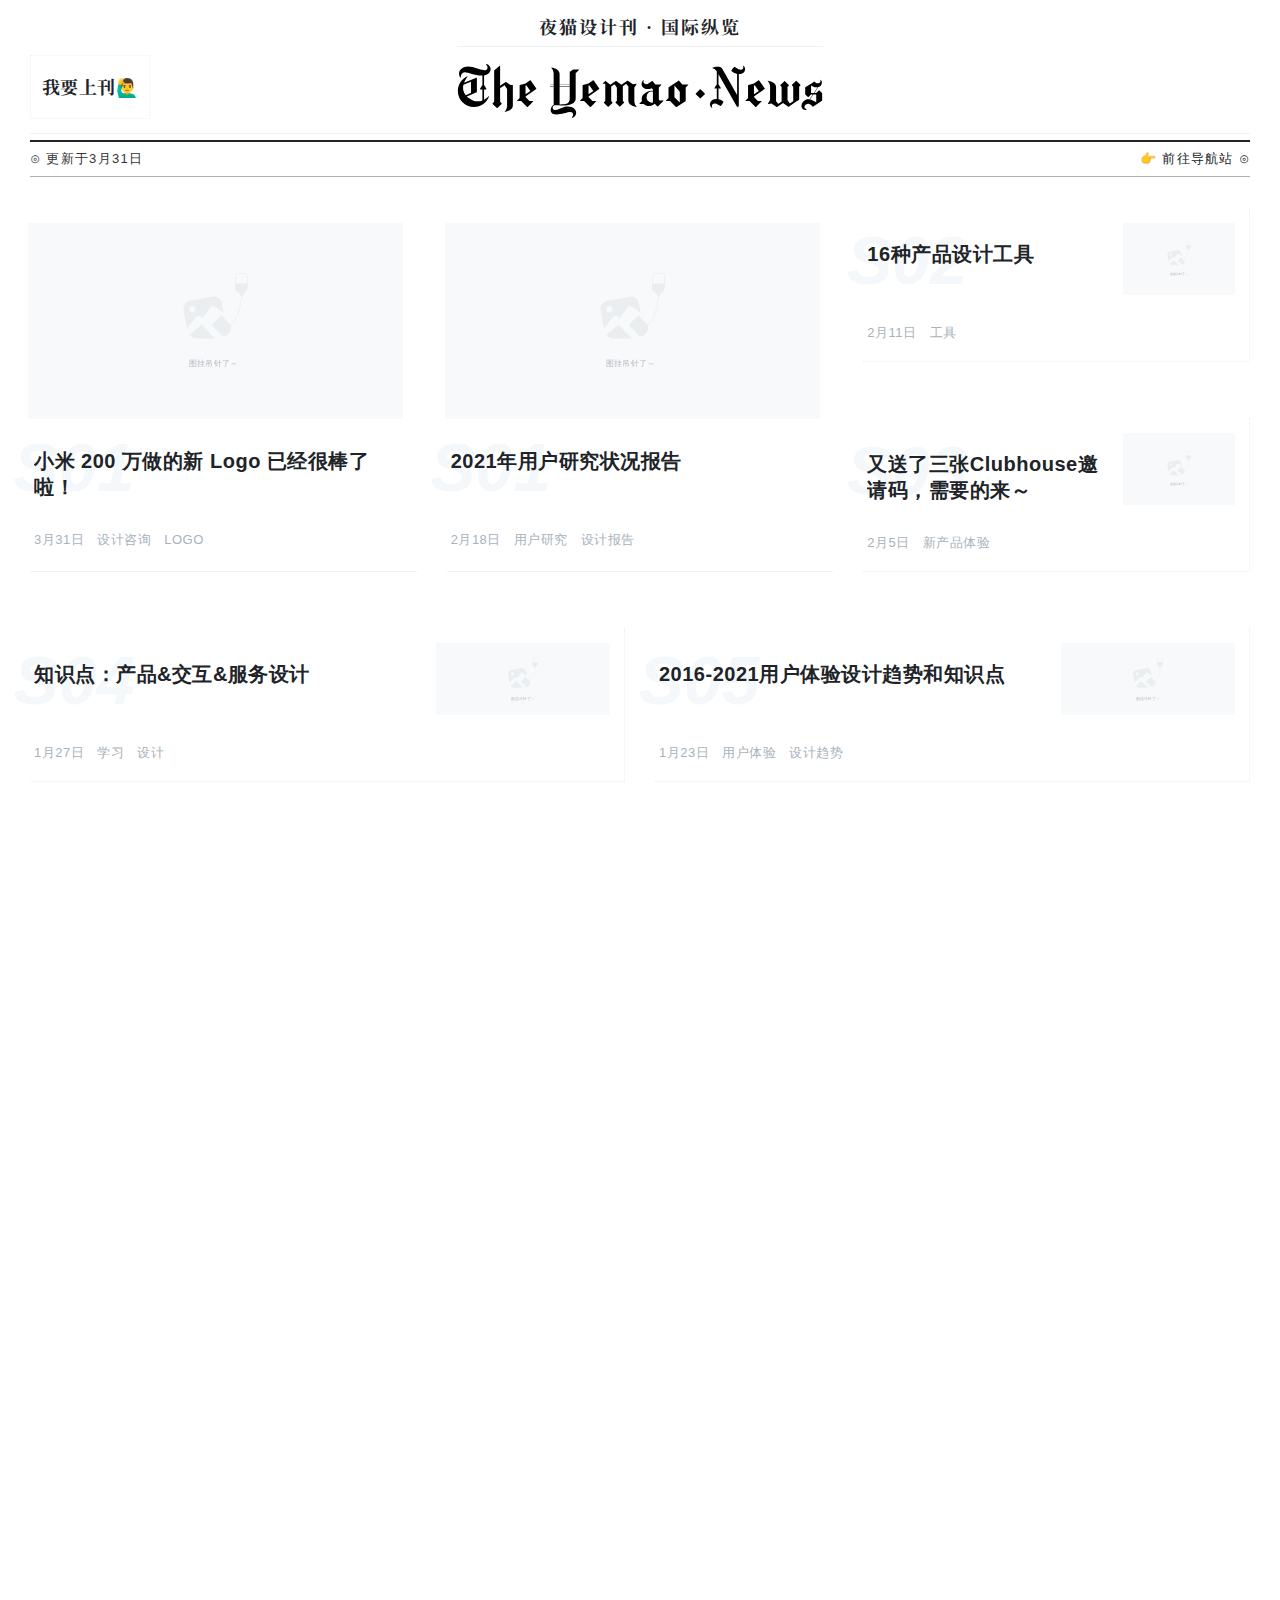
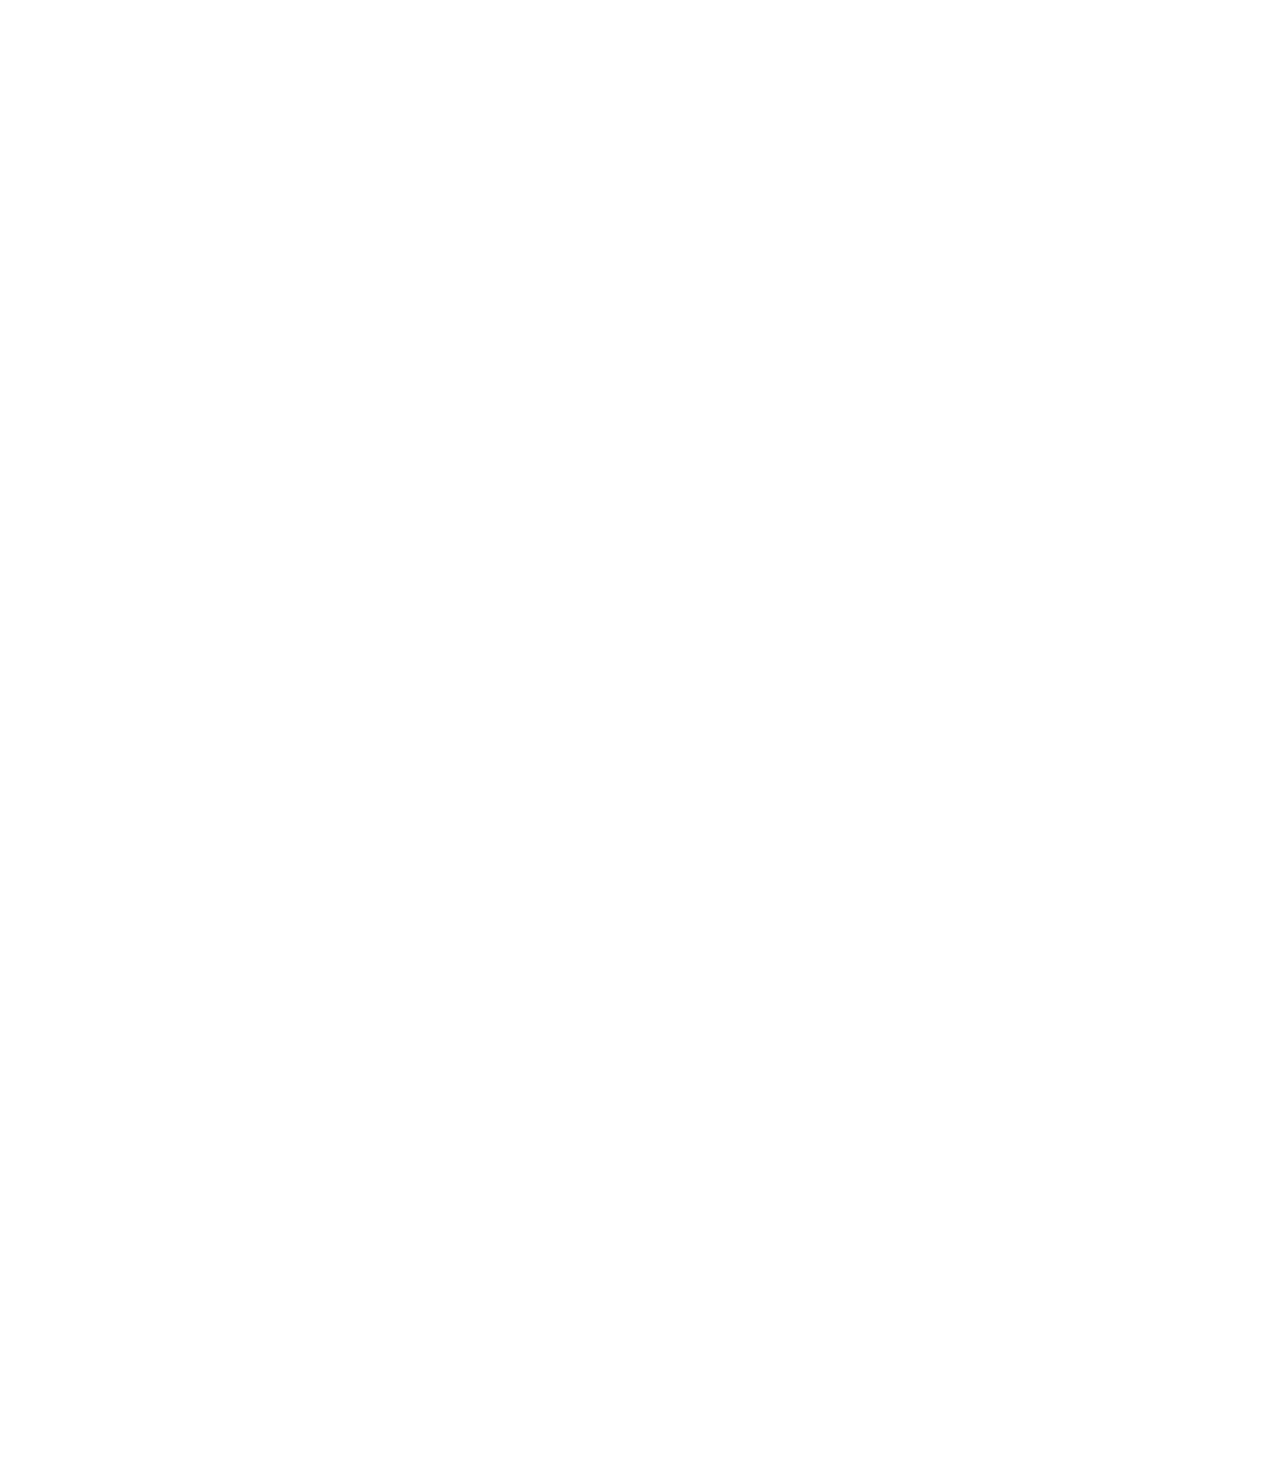
==== index.html @ ad090e3b "f" ====
<!DOCTYPE html>
<html lang="zh">

<head>

    <meta charset="UTF-8">
    <meta http-equiv="X-UA-Compatible" content="IE=Edge">
    <meta name="description" content="owlling's personal website">
    <meta name="keywords" content="owlling">
    <meta name="author" content="owlling">
    <meta name="viewport" content="width=device-width, initial-scale=1, maximum-scale=1">

    <title>The Yemao.News</title>
    <link rel="shortcut icon" href="images/favicon.ico">
    <link rel="apple-touch-icon" href="images/favicon.ico">
    <link rel="ico" href="images/favicon.ico">

    <!-- Main css -->
    <link rel="stylesheet" href="css/bootstrap.min.css">
    <link rel="stylesheet" href="css/style.css">
    <link rel="stylesheet" href="https://fonts.googleapis.com/css?family=Noto Serif SC">
    <link href="https://fonts.googleapis.com/css?family=Noto Serif SC:700&display=swap" rel="stylesheet">

</head>

<body onload="s()">

    <!-- Navigation section  -->
    <header class="container">
    <div  class="nlines">
        <a href="#"><h5 class="serif_rd">夜猫设计刊 · 国际纵览</h5></a>
    </div>
    <div  class="hlines">
        <a href="https://www.owlling.com/befriend" target="black"><div class="wysk"><h5 class="serif_rd">我要上刊🙋‍♂️</h5>
        </div></a>
        <a href="#"><img class="logo" oncontextmenu="return false" ondragstart="return false" ondragstart="return false"   src="images/news-logo.svg"></a>
        <div class="weather">
        <iframe width="120" scrolling="no" height="64" frameborder="0" allowtransparency="true" src="https://i.tianqi.com?c=code&id=6&icon=1&site=12"></iframe>
        </div>
    </div>
    <nav class="tlines">
        <span class="nav-left" id="updatetime">...</span>
        <span class="nav-right"><a href="https://www.yemaosheji.com" target="black">👉 前往导航站 ⊙</a></span>
    </nav>
    </header>    
    
    <!-- Blog Section -->

    <section id="blog">

        <div class="container">
            <div class="row"> 

                <div class="col-md-4 col-sm-6">
                    <div class="blog-post-thumbshone enbot">
                        <a href="https://www.ifanr.com/1408808" target="black">
                            <img src="https://s3.ifanr.com/wp-content/uploads/2021/03/2-13.png!720" class="newsimg" onerror="this.src='images/default/newsimgload.svg';this.onerror='null'">
                        </a>
                        <div class="blog-one-formatt">
                        <span>S01</span>
                        </div>
                        <div class="news-one-title">
                            <h5 class="book_serif"><a href="https://www.ifanr.com/1408808" target="black">小米 200 万做的新 Logo 已经很棒了啦！</a></h5>
                        </div>
                        <div class="topshlabel">
                        <p class="p_left">3月31日</p>
                        <p class="p_left">设计咨询</p>
                        <p class="p_left">LOGO</p>
                        </div>
                    </div>
                </div>

                <div class="col-md-4 col-sm-6">
                    <div class="blog-post-thumbshone enbot">
                        <a href="https://www.userinterviews.com/blog/state-of-user-research-2021-report" target="black">
                            <img src="https://assets-global.website-files.com/59b1667dd2e65000019d07be/602434b0454b3318e0802d34_HeroSOUR21.png" class="newsimg" onerror="this.src='images/default/newsimgload.svg';this.onerror='null'">
                        </a>
                        <div class="blog-one-formatt">
                        <span>S01</span>
                        </div>
                        <div class="news-one-title">
                            <h5 class="book_serif"><a href="https://www.userinterviews.com/blog/state-of-user-research-2021-report" target="black">2021年用户研究状况报告</a></h5>
                        </div>
                        <div class="topshlabel">
                        <p class="p_left">2月18日</p>
                        <p class="p_left">用户研究</p>
                        <p class="p_left">设计报告</p>
                        </div>
                    </div>
                </div>

                <div class="col-md-4 col-sm-6">
                    <div class="blog-post-thumbsh enbot">
                        <a href="https://userguiding.com/blog/product-design-tools/" target="black">
                            <img src="https://userguiding.com/wp-content/uploads/2021/02/product-design-tools.jpg" class="newsimg" onerror="this.src='images/default/newsimgload.svg';this.onerror='null'">
                        </a>
                        <div class="blog-one-formatt">
                        <span>S02</span>
                        </div>
                        <div class="news-one-title">
                            <h5 class="book_serif"><a href="https://userguiding.com/blog/product-design-tools/" target="black">16种产品设计工具</a></h5>
                        </div>
                        <div class="topshlabel">
                        <p class="p_left">2月11日</p>
                        <p class="p_left">工具</p>
                        </div>
                    </div>
                </div>

                <div class="col-md-4 col-sm-6">
                    <div class="blog-post-thumbsh enbot">
                        <a href="https://www.owlling.com/befriend" target="black">
                            <img src="https://gimg2.baidu.com/image_search/src=http%3A%2F%2Fx0.ifengimg.com%2Fres%2F2021%2FEDDFD4D2AF6269ED67C5CEB16BB23B5EA89006CC_size55_w1200_h675.jpeg&refer=http%3A%2F%2Fx0.ifengimg.com&app=2002&size=f9999,10000&q=a80&n=0&g=0n&fmt=jpeg?sec=1615113619&t=78bc9aa4c522615f14c5f53a34837716" class="newsimg" onerror="this.src='images/default/newsimgload.svg';this.onerror='null'">
                        </a>
                        <div class="blog-one-formatt">
                        <span>S03</span>
                        </div>
                        <div class="news-one-title">
                            <h5 class="book_serif"><a href="https://www.owlling.com/befriend" target="black">又送了三张Clubhouse邀请码，需要的来～</a></h5>
                        </div>
                        <div class="topshlabel">
                        <p class="p_left">2月5日</p>
                        <p class="p_left">新产品体验</p>
                        </div>
                    </div>
                </div>

                <div class="col-md-6 col-sm-6">
                    <div class="blog-post-thumbsh enbot">
                        <a href="https://www.yuque.com/frost/ux" target="black">
                            <img src="http://pic.cnwebe.com/wp-content/uploads/2020/11/20201128DrN1QE.jpg" class="newsimg" onerror="this.src='images/default/newsimgload.svg';this.onerror='null'">
                        </a>
                        <div class="blog-one-formatt">
                        <span>S04</span>
                        </div>
                        <div class="news-one-title">
                            <h5 class="book_serif"><a href="https://www.yuque.com/frost/ux" target="black">知识点：产品&交互&服务设计</a></h5>
                        </div>
                        <div class="topshlabel">
                        <p class="p_left">1月27日</p>
                        <p class="p_left">学习</p>
                        <p class="p_left">设计</p>
                        </div>
                    </div>
                </div>

                <div class="col-md-6 col-sm-6">
                    <div class="blog-post-thumbsh enbot">
                        <a href="https://trends.uxdesign.cc/" target="black">
                            <img src="https://images.squarespace-cdn.com/content/v1/59ebb4b3cd39c3e3ae4822d5/1572103977359-2UTLUBOAGNXLZD2WMR8B/[base64]/Snapshot+of+AIGA%27s+design+census+showing+a+wide+range+of+skills+within+design.png?format=1500w" class="newsimg" onerror="this.src='images/default/newsimgload.svg';this.onerror='null'">
                        </a>
                        <div class="blog-one-formatt">
                        <span>S05</span>
                        </div>
                        <div class="news-one-title">
                            <h5 class="book_serif"><a href="https://trends.uxdesign.cc" target="black">2016-2021用户体验设计趋势和知识点</a></h5>
                        </div>
                        <div class="topshlabel">
                        <p class="p_left">1月23日</p>
                        <p class="p_left">用户体验</p>
                        <p class="p_left">设计趋势</p>
                        </div>
                    </div>
                </div>

                <div class="col-md-6 col-sm-6">
                    <div class="blog-post-thumbsh enbot">
                        <a href="https://atozofai.withgoogle.com/" target="black">
                            <img src="https://lh3.googleusercontent.com/ak2PJwutWxrvG5kAwGYfGy83hr4BEQ1dtg6sXBye-cTlsMaSAZdm0AqgVONeIY7ikouzbBKOA0KRwoQXYaZxkRY0I8uiCrDc9i8W=w1260-e365-rw-lo-l100" class="newsimg" onerror="this.src='images/default/newsimgload.svg';this.onerror='null'">
                        </a>
                        <div class="blog-one-formatt">
                        <span>S06</span>
                        </div>
                        <div class="news-one-title">
                            <h5 class="book_serif"><a href="https://atozofai.withgoogle.com/" target="black">酷站分享：用动态插画的形式理解人工智能</a></h5>
                        </div>
                        <div class="topshlabel">
                        <p class="p_left">1月18日</p>
                        <p class="p_left">酷站分享</p>
                        <p class="p_left">AI</p>
                        <p class="p_left">插画</p>
                        </div>
                    </div>
                </div>

                <div class="col-md-6 col-sm-6">
                    <div class="blog-post-thumbsh enbot">
                        <a href="http://because-recollection.com/" target="black">
                            <img src="images/news/because.jpg" class="newsimg" onerror="this.src='images/default/newsimgload.svg';this.onerror='null'">
                        </a>
                        <div class="blog-one-formatt">
                        <span>S07</span>
                        </div>
                        <div class="news-one-title">
                            <h5 class="book_serif"><a href="http://because-recollection.com/" target="black">“音乐回忆” 互动体验酷站分享～</a></h5>
                        </div>
                        <div class="topshlabel">
                        <p class="p_left">1月12日</p>
                        <p class="p_left">酷站分享</p>
                        </div>
                    </div>
                </div>

                <div class="col-md-6 col-sm-6">
                    <div class="blog-post-thumbsh enbot">
                        <a href="https://mastergo.com/" target="black">
                            <img src="images/news/mastergo.jpg" class="newsimg" onerror="this.src='images/default/newsimgload.svg';this.onerror='null'">
                        </a>
                        <div class="blog-one-formatt">
                        <span>S08</span>
                        </div>
                        <div class="news-one-title">
                            <h5 class="book_serif"><a href="https://mastergo.com/" target="black">蓝湖出品Master（国产Figma）发布了，正在小范围内测中...</a></h5>
                        </div>
                        <div class="topshlabel">
                        <p class="p_left">1月7日</p>
                        <p class="p_left">设计工具</p>
                        </div>
                    </div>
                </div>

                <div class="col-md-6 col-sm-6">
                    <div class="blog-post-thumbsh enbot">
                        <a href="http://zoomquilt2.com/" target="black">
                            <img src="images/news/zoomquilt2.jpg" class="newsimg" onerror="this.src='images/default/newsimgload.svg';this.onerror='null'">
                        </a>
                        <div class="blog-one-formatt">
                        <span>S09</span>
                        </div>
                        <div class="news-one-title">
                            <h5 class="book_serif"><a href="http://zoomquilt2.com/" target="black">ZOOMQUILT 2 一幅无限放大的画</a></h5>
                        </div>
                        <div class="topshlabel">
                        <p class="p_left">12月31日</p>
                        <p class="p_left">酷站分享</p>
                        </div>
                    </div>
                </div>

                <div class="col-md-12 col-sm-12">
                    <div class="blog-post-thumbshtt enbot">
                        <h1>更多往期内容</h1>
                    </div>
                </div>

                <div class="col-md-4 col-sm-6">
                    <div class="blog-post-thumbsh enbot">
                        <a href="https://10ideesrecuesenuxdesign.castoretpollux.com/en/" target="black">
                            <img src="images/news/ux10misunderstanding.jpg" class="newsimg" onerror="this.src='images/default/newsimgload.svg';this.onerror='null'">
                        </a>
                        <div class="blog-one-formatt">
                        <span>Ns</span>
                        </div>
                        <div class="news-one-title">
                            <h5 class="book_serif"><a href="https://10ideesrecuesenuxdesign.castoretpollux.com/en/" target="black">关于UX设计的十个误解</a></h5>
                        </div>
                        <div class="topshlabel">
                        <p class="p_left">12月21日</p>
                        <p class="p_left">设计</p>
                        <p class="p_left">理论</p>
                        </div>
                    </div>
                </div>

                <div class="col-md-4 col-sm-6">
                    <div class="blog-post-thumbsh enbot">
                        <a href="https://uxtools.co/survey-2020/#versioning" target="black">
                            <img src="https://uxtools.co/survey-assets/survey-2020/2020-hero.svg" class="newsimg" onerror="this.src='images/default/newsimgload.svg';this.onerror='null'">
                        </a>
                        <div class="blog-post-formatt">
                        <span>Ns</span>
                        </div>
                        <div class="news-post-title">
                            <h5 class="book_serif"><a href="https://uxtools.co/survey-2020/#versioning" target="black">2020年设计工具调查报告</a></h5>
                        </div>
                        <div class="topshlabel">
                        <p class="p_left">12月18日</p>
                        <p class="p_left">设计</p>
                        <p class="p_left">工具</p>
                        </div>
                    </div>
                </div>

                <div class="col-md-4 col-sm-6">
                    <div class="blog-post-thumbsh enbot">
                        <a href="https://github.com" target="black">
                            <img src="images/news/github.png" class="newsimg" onerror="this.src='images/default/newsimgload.svg';this.onerror='null'">
                        </a>
                        <div class="blog-post-formatt">
                        <span>Ns</span>
                        </div>
                        <div class="news-post-title">
                            <h5 class="book_serif"><a href="https://github.com" target="black">今天来到GitHub，竟然可以换肤啦，暗黑模式更像编辑器～</a></h5>
                        </div>
                        <div class="topshlabel">
                        <p class="p_left">12月17日</p>
                        <p class="p_left">GitHub</p>
                        <p class="p_left">工具</p>
                        </div>
                    </div>
                </div>

                <div class="col-md-4 col-sm-6">
                    <div class="blog-post-thumbsh enbot">
                        <a href="https://atdesign.com/" target="black">
                            <img src="https://atdesign.com/wp-content/uploads/default/niva-niva_2-small.jpg" class="newsimg" onerror="this.src='images/default/newsimgload.svg';this.onerror='null'">
                        </a>
                        <div class="blog-post-formatt">
                        <span>Ns</span>
                        </div>
                        <div class="news-post-title">
                            <h5 class="book_serif"><a href="https://atdesign.com/" target="black">ANDREY TKACHENKO ‘s 车系列</a></h5>
                        </div>
                        <div class="topshlabel">
                        <p class="p_left">12月9日</p>
                        <p class="p_left">设计</p>
                        <p class="p_left">插画</p>
                        </div>
                    </div>
                </div>

                <div class="col-md-4 col-sm-6">
                    <div class="blog-post-thumbsh enbot">
                        <a href="https://spline.design/" target="black">
                            <img src="https://d33wubrfki0l68.cloudfront.net/d1e95826da65f8f8ad2184af7ab9ff3d7a2610cd/24f6e/_assets/_images/spline_app_ui_03.png" class="newsimg" onerror="this.src='images/default/newsimgload.svg';this.onerror='null'">
                        </a>
                        <div class="blog-post-formatt">
                        <span>Ns</span>
                        </div>
                        <div class="news-post-title">
                            <h5 class="book_serif"><a href="https://spline.design/" target="black">轻松创建3D元素工具，还在测试中</a></h5>
                        </div>
                        <div class="topshlabel">
                        <p class="p_left">12月5日</p>
                        <p class="p_left">设计</p>
                        <p class="p_left">工具</p>
                        </div>
                    </div>
                </div>

                <div class="col-md-4 col-sm-6">
                    <div class="blog-post-thumbsh enbot">
                        <a href="https://nodes.io/" target="black">
                            <img src="https://nodes.io/assets/nodes-cover.webp" class="newsimg" onerror="this.src='images/default/newsimgload.svg';this.onerror='null'">
                        </a>
                        <div class="blog-post-formatt">
                        <span>Ns</span>
                        </div>
                        <div class="news-post-title">
                            <h5 class="book_serif"><a href="https://nodes.io/" target="black">可视化编程 NODES 来了！</a></h5>
                        </div>
                        <div class="topshlabel">
                        <p class="p_left">11月26日</p>
                        <p class="p_left">编程</p>
                        <p class="p_left">工具</p>
                        </div>
                    </div>
                </div>

                <div class="col-md-4 col-sm-6">
                    <div class="blog-post-thumbsh enbot">
                        <a href="https://fullstackopen.com/zh" target="black">
                            <img src="https://fullstackopen.com/static/haaste-60a4a9ff715e6a11931880a17e9c6ffc.svg" class="newsimg" onerror="this.src='images/default/newsimgload.svg';this.onerror='null'">
                        </a>
                        <div class="blog-post-formatt">
                        <span>Ns</span>
                        </div>
                        <div class="news-post-title">
                            <h5 class="book_serif"><a href="https://fullstackopen.com/zh" target="black">深入浅出现代Web编程 全栈公开课 2020</a></h5>
                        </div>
                        <div class="topshlabel">
                        <p class="p_left">11月23日</p>
                        <p class="p_left">公开课</p>
                        <p class="p_left">编程</p>
                        </div>
                    </div>
                </div>

                <div class="col-md-4 col-sm-6">
                    <div class="blog-post-thumbsh enbot">
                        <a href="https://svgwave.in/" target="black">
                            <img src="https://svgwave.in/images/e274e873929b59b5779defbd10c2a20b-4-01.svg" class="newsimg" onerror="this.src='images/default/newsimgload.svg';this.onerror='null'">
                        </a>
                        <div class="blog-post-formatt">
                        <span>Ns</span>
                        </div>
                        <div class="news-post-title">
                            <h5 class="book_serif"><a href="https://svgwave.in/" target="black">Generate SVG Waves 🌊 一款可生成svg波纹的在线工具</a></h5>
                        </div>
                        <div class="topshlabel">
                        <p class="p_left">11月18日</p>
                        <p class="p_left">在线工具</p>
                        <p class="p_left">SVG</p>
                        </div>
                    </div>
                </div>

                <div class="col-md-4 col-sm-6">
                    <div class="blog-post-thumbsh enbot">
                        <a href="https://pixel-me.tokyo/en/" target="black">
                            <img src="https://pixel-me.tokyo/_nuxt/img/pixelart3.a41b512.png" class="newsimg" onerror="this.src='images/default/newsimgload.svg';this.onerror='null'">
                        </a>
                        <div class="blog-post-formatt">
                        <span>Ns</span>
                        </div>
                        <div class="news-post-title">
                            <h5 class="book_serif"><a href="https://pixel-me.tokyo/en/" target="black">一款可上传图片生成像素风格头像的在线工具</a></h5>
                        </div>
                        <div class="topshlabel">
                        <p class="p_left">11月13日</p>
                        <p class="p_left">在线工具</p>
                        <p class="p_left">像素风</p>
                        </div>
                    </div>
                </div>

                <div class="col-md-4 col-sm-6">
                    <div class="blog-post-thumbsh enbot">
                        <a href="https://github.blog/2020-10-11-top-ten-games-from-the-js13k-2020-competition/" target="black">
                            <img src="https://github.blog/wp-content/uploads/2020/10/final.gif?fit=1200%2C630" class="newsimg" onerror="this.src='images/default/newsimgload.svg';this.onerror='null'">
                        </a>
                        <div class="blog-post-formatt">
                        <span>Ns</span>
                        </div>
                        <div class="news-post-title">
                            <h5 class="book_serif"><a href="https://github.blog/2020-10-11-top-ten-games-from-the-js13k-2020-competition/" target="black">JS13K 2020竞赛中前10名的游戏</a></h5>
                        </div>
                        <div class="topshlabel">
                        <p class="p_left">11月6日</p>
                        <p class="p_left">游戏</p>
                        <p class="p_left">JS</p>
                        </div>
                    </div>
                </div>

                <div class="col-md-4 col-sm-6">
                    <div class="blog-post-thumbsh enbot">
                        <a href="https://www.allhistory.com/painting/detail?paintingType=all&paintingId=5b7e5795d76fe20a16778397&pageNum=1&theme=%E5%B9%BF%E5%91%8A" target="black">
                            <img src="https://pic.allhistory.com/T1Q7AvBXhT1RCvBVdK.jpg?w=2048&h=902" class="newsimg" onerror="this.src='images/default/newsimgload.svg';this.onerror='null'">
                        </a>
                        <div class="blog-post-formatt">
                        <span>Ns</span>
                        </div>
                        <div class="news-post-title">
                            <h5 class="book_serif"><a href="https://www.allhistory.com/painting/detail?paintingType=all&paintingId=5b7e5795d76fe20a16778397&pageNum=1&theme=%E5%B9%BF%E5%91%8A" target="black">滚石乐队火柴盒</a></h5>
                        </div>
                        <div class="topshlabel">
                        <p class="p_left">11月2日</p>
                        <p class="p_left">全历史画作</p>
                        </div>
                    </div>
                </div>

                <div class="col-md-4 col-sm-6">
                    <div class="blog-post-thumbsh enbot">
                        <a href="http://www.dnbwg.com/" target="black">
                            <img src="images/news/dnbwg.jpg" class="newsimg" onerror="this.src='images/default/newsimgload.svg';this.onerror='null'">
                        </a>
                        <div class="blog-post-formatt">
                        <span>Ns</span>
                        </div>
                        <div class="news-post-title">
                            <h5 class="book_serif"><a href="https://emojia.glitch.me/" target="black">网页里的电脑博物馆-Dnbwg</a></h5>
                        </div>
                        <div class="topshlabel">
                        <p class="p_left">10月29日</p>
                        <p class="p_left">电脑博物馆</p>
                        </div>
                    </div>
                </div>

                <div class="col-md-4 col-sm-6">
                    <div class="blog-post-thumbsh enbot">
                        <div class="blog-post-formatt">
                        <span>Ns</span>
                        </div>
                        <div class="news-post-title">
                            <h5 class="book_serif"><a href="https://emojia.glitch.me/" target="black">Emoji表情大乱斗-EMOJIA 🔫</a></h5>
                        </div>
                        <div class="topshlabel">
                        <p class="p_left">10月26日</p>
                        <p class="p_left">趣站推荐</p>
                        </div>
                    </div>
                </div>

                <div class="col-md-4 col-sm-6">
                    <div class="blog-post-thumbsh enbot">
                        <a href="http://shan-shui-inf.lingdong.works/" target="black">
                            <img src="images/news/aishanshui.jpg" class="newsimg" onerror="this.src='images/default/newsimgload.svg';this.onerror='null'">
                        </a>
                        <div class="blog-post-formatt">
                        <span>Ns</span>
                        </div>
                        <div class="news-post-title">
                            <h5 class="book_serif"><a href="http://shan-shui-inf.lingdong.works/" target="black">AI随机生成国风山水画</a></h5>
                        </div>
                        <div class="topshlabel">
                        <p class="p_left">10月23日</p>
                        <p class="p_left">趣站推荐</p>
                        </div>
                    </div>
                </div>

                <div class="col-md-4 col-sm-6">
                    <div class="blog-post-thumbsh enbot">
                        <a href="https://www.smartisan.com/r2/" target="black">
                            <img src="https://imgslim.geekpark.net/uploads/image/file/3d/c8/3dc8a6a2d6c1000628d6f07e3efe52f2.jpg" class="newsimg" onerror="this.src='images/default/newsimgload.svg';this.onerror='null'">
                        </a>
                        <div class="blog-post-formatt">
                        <span>Ns</span>
                        </div>
                        <div class="news-post-title">
                            <h5 class="book_serif"><a href="https://www.smartisan.com/r2/" target="black">锤子发布手机坚果R2和TNT GO</a></h5>
                        </div>
                        <div class="topshlabel">
                        <p class="p_left">10月21日</p>
                        <p class="p_left">锤子手机</p>
                        <p class="p_left">坚果</p>
                        </div>
                    </div>
                </div>

                <div class="col-md-4 col-sm-6">
                    <div class="blog-post-thumbsh enbot">
                        <a href="http://www.woshipm.com/pd/4216746.html" target="black">
                            <img src="http://image.woshipm.com/wp-files/2020/10/f8aqbAIBqgCPxaAeXJ4f.png" class="newsimg" onerror="this.src='images/default/newsimgload.svg';this.onerror='null'">
                        </a>
                        <div class="blog-post-formatt">
                        <span>Ns</span>
                        </div>
                        <div class="news-post-title">
                            <h5 class="book_serif"><a href="http://www.woshipm.com/pd/4216746.html" target="black">关于iOS14 widgets的尝新与思考</a></h5>
                        </div>
                        <div class="topshlabel">
                        <p class="p_left">10月19日</p>
                        <p class="p_left">iOS</p>
                        </div>
                    </div>
                </div>

                <div class="col-md-4 col-sm-6">
                    <div class="blog-post-thumbsh enbot">
                        <a href="http://www.woshipm.com/pd/4214625.html" target="black">
                            <img src="http://image.woshipm.com/wp-files/2020/10/U1Hu4IpjlcgdjndQYuOc.png" class="newsimg" onerror="this.src='images/default/newsimgload.svg';this.onerror='null'">
                        </a>
                        <div class="blog-post-formatt">
                        <span>Ns</span>
                        </div>
                        <div class="news-post-title">
                            <h5 class="book_serif"><a href="http://www.woshipm.com/pd/4214625.html" target="black">来了！2021年图形设计的8个趋势</a></h5>
                        </div>
                        <div class="topshlabel">
                        <p class="p_left">10月19日</p>
                        <p class="p_left">设计趋势</p>
                        <p class="p_left">图形</p>
                        </div>
                    </div>
                </div>

                <div class="col-md-4 col-sm-6">
                    <div class="blog-post-thumbsh enbot">
                        <a href="http://www.geekpark.net/news/267569" target="black">
                            <img src="https://imgslim.geekpark.net/uploads/image/file/e2/01/e201cead0cacf4c7660fd96584d1e558.jpg" class="newsimg" onerror="this.src='images/default/newsimgload.svg';this.onerror='null'">
                        </a>
                        <div class="blog-post-formatt">
                        <span>Ns</span>
                        </div>
                        <div class="news-post-title">
                            <h5 class="book_serif"><a href="http://www.geekpark.net/news/267569" target="black">十三没有「12 香」、老年「新韭菜」和「独臂」的华为｜极客一周</a></h5>
                        </div>
                        <div class="topshlabel">
                        <p class="p_left">10月18日</p>
                        <p class="p_left">iPhone 12</p>
                        <p class="p_left">新闻</p>
                        </div>
                    </div>
                </div>

            </div>
        </div>

            <div class="space80"></div>

            <div class="col-md-12 col-sm-12">

                    <div style="text-align: center;" class="enbot">
                    <a href="#blog" class="pageb">↑</a>
                    <a href="pages/2" class="pageb">下一页 →</a>
                    </div>

            </div>

            <div class="space120"></div>


    </section>

    <!--scroll to top-->
    <div class="scroll-top">
        <img class="img-responsive" src="images/up.svg">
    </div>

    <!-- Footer Section -->
    <footer>
        <div class="container enbot">

        <nav class="fnlines">
        <span class="nav-left"><a href="#"><img class="flogo" oncontextmenu="return false" ondragstart="return false" ondragstart="return false"   src="images/news-logo.svg"></a></span>
        <span class="nav-right"><div class="lsfc"><h5 class="serif_rd">乱世浮尘 不堪遥望</h5></div></span>
        </nav>

        <nav class="flines">
        <span class="nav-left">Copyright © 2021 <a href="#" class="">Yemao.News</a></span>
        <span class="nav-right"><a href="https://www.yemaosheji.com" target="black"></i>Yemaosheji.com</a></span>
        </nav>

        </div>
    </footer>


    <!-- SCRIPTS -->

    <script src="js/jquery.js "></script>
    <script src="js/bootstrap.min.js "></script>
    <script src="js/custom.js "></script>
    <script src="js/scrollreveal.min.js"></script>
    <script>
        ScrollReveal().reveal('.list', {
            delay: 200
        });
        $(function() {
            var start_height = $(document).scrollTop();
            var navigation_height = $('.header').outerHeight();
            $(window).scroll(function() {
                var end_height = $(document).scrollTop();
                if (end_height > navigation_height) {
                    $('.header').addClass('hide');
                } else {
                    $('.header').removeClass('hide');
                }
                if (end_height < start_height) {
                    $('.header').removeClass('hide');
                }
                start_height = $(document).scrollTop();
            });
        });

        window.sr = ScrollReveal({
            reset: true
        });
        sr.reveal('.enbot', {
            duration: 500,//结束时间
            delay: 0,
            origin: 'bottom',//方向
            distance: '20px',//距离
            scale: 1,//缩放
            opacity: 0,//透明度
            easing: 'cubic-bezier(0.6, 0.2, 0.1, 1)',//贝塞尔
            reset: false,//初次加载&每次加载
            mobile: true,//移动设备
            useDelay: 'always',//动画延迟
            viewFactor: 0.3,//露出多少时显示
            viewOffset: {
                top: 0,
                right: 0,
                bottom: 20,
                left: 0
            }//方位距离
        });

    </script>
    
    <script>
    var _hmt = _hmt || [];
    (function() {
    var hm = document.createElement("script");
        hm.src = "https://hm.baidu.com/hm.js?708b943d689459f640a404684ecdfab4";
    var s = document.getElementsByTagName("script")[0]; 
        s.parentNode.insertBefore(hm, s);
    })();
    </script>

</body>

</html>
---- css/style.css ----
/*

 For news
 v1.1
 2020.11.08

 */

 body {
     background: #ffffff;
     font-family: 'Montserrat', sans-serif;
     font-style: normal;
     font-weight: 300;
     overflow-x: hidden;
     scroll-behavior: smooth;
     height: 100%;
 }

 .serif_rd{
    font-family: 'Noto Serif SC', serif;
    font-style: normal;
    font-weight: bold;
}
 
 h1,
 h2,
 h3,
 h4,
 h5,
 h6 {
     font-style: normal;
     font-weight: 300;
     letter-spacing: 0.5px;
 }
 
 h1 {
     font-size: 4.8rem;
     font-weight: bold;
     letter-spacing: 0.5px;
     margin-top: 60px;
     text-align: left;
     color: #202327;

 }
 
 h2 {
     font-size: 4rem;
     line-height: 6.4rem;
     text-align: left;
     color: #202327;
     font-weight: bold;
 }
 
 h3 {
     font-size: 3.2rem;
     text-align: left;
     color: #202327;
     font-weight: bold;
     line-height: 4.8rem;
 }
 
 h4 {
     color: #202327;
     font-size: 1.5rem;
     font-weight: 400;
     line-height: 2.8rem;
     letter-spacing: 0.5px;
     text-align: left;
 }
 
 h5 {
     color: #202327;
     font-size: 1.8rem;
     font-weight: bold;
     line-height: 2.8rem;
     letter-spacing: 0.5px;
     margin-top: 16px;
     margin-bottom: 16px;
 }
 
 h6 {
     color: #A8B2BA;
     font-size: 1.2rem;
     font-weight: 400;
     line-height: 2rem;
     text-align: left;
     letter-spacing: 0.2px;
 }

 
 p {
     color: #202327;
     font-size: 1.5rem;
     font-weight: 400;
     line-height: 2.8rem;
     letter-spacing: 0.5px;
     text-align: justify;
     text-justify: inter-ideograph;
     margin-top: 12px;
     margin-bottom: 12px;
 }


.logo {
    width: 30%;
    margin-top: 0.8rem;
    margin-bottom: 1.4rem;
}

.flogo {
    width: 30%;
    margin-top: 1.4rem;
}

.wysk{
    float: left;
    display: inline-block;
    width: 120px;
    height: 64px;
    border: 1px dotted #EFF1F2;
    -webkit-transition: all 0.4s ease;
    -moz-transition: all 0.4s ease;
    -o-transition: all 0.4s ease;
    transition: all 0.4s ease;
}

.wysk:hover{
    float: left;
    display: inline-block;
    width: 120px;
    height: 64px;
    border: 1px solid #A8B2BA;
    -webkit-transition: all 0.4s ease;
    -moz-transition: all 0.4s ease;
    -o-transition: all 0.4s ease;
    transition: all 0.4s ease;
}

.weather{
    float: right;
    display: inline-block;
    }

.lsfc h5{
    margin-top: .8em;
}

.nlines {
    margin: .6em auto;
    text-align: center;
    max-width: 30%;
    border-bottom: 1px solid #EFF1F2;
}

.nlines h5{
    color: #202327;
    font-size: 1.8rem;
    font-weight: bold;
    line-height: 2.8rem;
    letter-spacing: 2px;
    margin-top: 12px;
    margin-bottom: 6px;
}
.hlines {
    margin: .4em auto;
    text-align: center;
    border-bottom: 1px solid #EFF1F2;
}


.tlines {
    margin: .2em auto;
}


.nav-left {
    text-align: left;
}

.nav-right {
    text-align: right;
}

nav {
    border-bottom: 1px solid #A8B2BA;
    border-top: 2px solid #202327;
    font-size: 13px;
    font-weight: 400;
    letter-spacing: .1em;
    padding: .6em 0;
    overflow: hidden;
}

nav>span {
    width: 50%;
    float: left;
}

nav>span>a {
    color: #202327;
}

nav>span>a:hover {
    color: #6D7278;
}

.flines {
    margin: .2em auto;
    border-bottom: 2px solid #A8B2BA;
    border-top: 1px solid #EFF1F2;
    font-size: 12px;
    line-height: 24px;
}

.fnlines {
    margin: .2em auto;
    border-bottom: 0px solid #A8B2BA;
    border-top: 1px solid #EFF1F2;
    font-size: 12px;
}


.chajian-left {
    text-align: left;
}

.chajian-right {
    text-align: right;
}

.chajian {
}

.chajian>span {
    width: 50%;
    float: left;
}


.marlr15 {
     margin-left: 15px;
     margin-right: 15px;

 }

 
 .space200 {
     margin-top: 200px;
 }

 .space180 {
     margin-top: 180px;
 }

 .space150 {
     margin-top: 150px;
 }
 
 .space120 {
     margin-bottom: 120px;
 }
 
  .space100 {
     margin-bottom: 100px;
 }

 .space80 {
     margin-bottom: 80px;
 }

 .space60 {
     margin-bottom: 60px;
 }
 
 .space40 {
     margin-bottom: 40px;
 }
 
 .space20 {
     margin-bottom: 20px;
 }
 
 strong {
     font-weight: 400;
 }
 
 svg:not(:root) {
     overflow: hidden;
 }
 
 
 ::selection {
     color: #fff;
     background: #3A4249;
 }
 
 <style>@keyframes fadein {
     0% {
         opacity: 0;
     }
     100% {
         opacity: 1;
     }
 }
 
 @-webkit-keyframes fadein {
     0% {
         opacity: 0;
     }
     100% {
         opacity: 1;
     }
 }
 
 @-moz-keyframes fadein {
     0% {
         opacity: 0;
     }
     100% {
         opacity: 1;
     }
 }
 
 @-o-keyframes fadein {
     0% {
         opacity: 0;
     }
     100% {
         opacity: 1;
     }
 }
 
 @-ms-keyframes fadein {
     0% {
         opacity: 0;
     }
     100% {
         opacity: 1;
     }
 }
 
 body {
     animation: fadein 1.2s linear 1;
     -webkit-animation: fadein 1.2s linear 1;
     -moz-animation: fadein 1.2s linear 1;
     -o-animation: fadein 1.2s linear 1;
     -ms-animation: fadein 1.2s linear 1;
 }
 
 </style>
 /*---------------------------------------
General               
-----------------------------------------*/
 
 html {
     -webkit-font-smoothing: antialiased;
 }
 
 a {
     color: #A8B2BA;
     -webkit-transition: 0.2s;
     -o-transition: 0.2s;
     transition: 0.2s;
     text-decoration: none !important;
 }
 
 a:hover,
 a:active,
 a:focus {
     color: #202327;
     outline: none;
 }
 
 * {
     -webkit-box-sizing: border-box;
     -moz-box-sizing: border-box;
     box-sizing: border-box;
 }
 
 *:before,
 *:after {
     -webkit-box-sizing: border-box;
     -moz-box-sizing: border-box;
     box-sizing: border-box;
 }
 
 #portfolio,
 #about,
 #blog,
 #contact,
 #single-project,
 #blog-single-post {
     padding-top: 0px;
     padding-bottom: 40px;
 }
 
 .section-title h3 {
     color: #202327;
     font-weight: bold;
     text-align: left;
     letter-spacing: 1px;
 }
 
 .section-title h4 {
     color: #A8B2BA;
     font-weight: bold;
     text-align: left;
     letter-spacing: 1px;
 }
 
 /*---------------------------------------
Blog section              
-----------------------------------------*/

.margintext{
    height: 16em;
}



.p_left{
    font-size: 13px;
    color: #A8B2BA;
    float: left;
    display:inline;
    margin-right: 1em;
}


.p_right{
    font-size: 13px;
    float: right;
    margin-right: 8px;
    display:inline;
    opacity: 0.4;
    color: #ff0000;
    -webkit-transition: all 0.4s ease;
    -moz-transition: all 0.4s ease;
    -o-transition: all 0.4s ease;
    transition: all 0.4s ease;
    cursor:pointer;
}

.p_right:hover {
    opacity: 1;
    /*background: #f7f8fa;*/
    -webkit-transition: all 0.4s ease;
    -moz-transition: all 0.4s ease;
    -o-transition: all 0.4s ease;
    transition: all 0.4s ease;
    cursor:pointer;
}

.newsimg{
    float: right;
    width: 100%;
    margin-left: 0.4em;
    margin-top: 0.8em;
    margin-right: 0.4em;
    opacity: 1;
}

.newsimg:hover{
    opacity: 0.8;
}


 .blog-post-thumb {
     padding: 4px;
     margin-top: 2em;
     margin-bottom: 4em;
     width: 100%;
     height: 22em;
 }

 .blog-post-thumbtop {
     padding: 4px;
     margin-top: 2em;
     margin-bottom: 4em;
     width: 100%;
     height: 28em;
 }

 .blog-post-thumbsh {
     padding: 4px;
     padding-right: 8px;
     margin-top: 2em;
     margin-bottom: 2em;
     width: 100%;
     height: 11em;
     border-bottom: dotted 1px #EAEEF0;
     border-right: dotted 1px #EAEEF0;
 }

 .blog-post-thumbsh img {
     display:block;
     width: 30%;
     height: 50%;
     object-fit:cover
 }

 .blog-post-thumbshone {
     padding: 4px;
     padding-right: 8px;
     margin-top: 2em;
     margin-bottom: 2em;
     width: 100%;
     height: 26em;
     border-bottom: solid 1px #EFF1F2;
     /*border-right:dotted 1px #EFF1F2;*/
 }

 .blog-post-thumbshone img {
     display:block;
     width:100%;
     height: 14em;
     object-fit:cover
 }

.blog-post-thumbshtwo {
     padding: 4px;
     padding-right: 8px;
     margin-top: 2em;
     margin-bottom: 2em;
     width: 100%;
     height: 26em;
     border-bottom: solid 1px #EFF1F2;
     border-right:solid 1px #EFF1F2;
 }

 .blog-post-thumbshtwo img {
     display:block;
     width:100%;
     height: 14em;
     object-fit:cover
 }


 .blog-post-thumbshtt {
     width: 100%;
     height: 6em;
     border-bottom: solid 1px #EFF1F2;
     margin-bottom: 3em;
 }

 .blog-post-thumbshtt h1 {
     -webkit-text-fill-color: transparent;
     -webkit-text-stroke: 1px #202327;
     font-family: 'Noto Serif SC', serif;
     font-style: normal;
     font-weight: bold;
 }
 
 
 .blog-post-image {
     margin-top: 20px;
     padding-bottom: 20px;
     width: 100%;
     -webkit-transition: 0.3s;
     -o-transition: 0.3s;
     transition: 0.3s;
 }
 
 .blog-post-image:hover {
     margin-top: 20px;
     padding-bottom: 20px;
     width: 100%;
     opacity: .4;
 }
 
 .blog-post-title a {
     color: #202327;
 }
 
 .blog-post-title a:hover {
     color: #6D7278;
 }

 .blog-post-title h5{
    height: 48px;
    color: #202327;
    font-size: 18px;
    font-weight: bold;
    line-height: 24px;
    margin-top: 18px;
    letter-spacing: 0.5px;
    overflow: hidden;
    overflow-x: hidden;
    overflow-y: hidden;
    text-overflow: ellipsis;
    display: -webkit-box;
    -webkit-line-clamp: 2;
    line-clamp: 2;
    -webkit-box-orient: vertical;
 }
 

 .blog-one-titleb a {
     color: #202327;
 }
 
 .blog-one-titleb a:hover {
     color: #6D7278;
 }

 .blog-one-titleb h5{
    color: #202327;
    font-size: 2.4rem;
    font-weight: bold;
    line-height: 40px;
    margin-top: 16px;
    margin-bottom: 16px;
    letter-spacing: 0.5px;
    overflow: hidden;
    overflow-x: hidden;
    overflow-y: hidden;
    text-overflow: ellipsis;
    display: -webkit-box;
    -webkit-line-clamp: 2;
    line-clamp: 2;
    -webkit-box-orient: vertical;
 }

 .blog-one-titleb span{
    font-size: 12px;
    line-height: 32px;
    vertical-align: 10%;
    color:#202327; 
    letter-spacing: 0.5px;
    background: #f2f4f6;
    padding-top: 0.28em;
    padding-bottom: 0.3em;
    padding-left: 0.5em;
    padding-right: 0.5em;
    white-space:nowrap;
 }

 .blog-post-titleb a {
     color: #202327;
 }
 
 .blog-post-titleb a:hover {
     color: #6D7278;
 }

 .blog-post-titleb h5{
    color: #202327;
    font-size: 18px;
    font-weight: bold;
    line-height: 32px;
    margin-top: 16px;
    margin-bottom: 16px;
    letter-spacing: 0.5px;
    overflow: hidden;
    overflow-x: hidden;
    overflow-y: hidden;
    text-overflow: ellipsis;
    display: -webkit-box;
    -webkit-line-clamp: 2;
    line-clamp: 2;
    -webkit-box-orient: vertical;
 }

 .blog-post-titleb span{
    font-size: 12px;
    line-height: 32px;
    vertical-align: 10%;
    color:#202327; 
    letter-spacing: 0.5px;
    background: #f2f4f6;
    padding-top: 0.28em;
    padding-bottom: 0.3em;
    padding-left: 0.5em;
    padding-right: 0.5em;
    white-space:nowrap;
 }

 .news-post-title a {
     color: #202327;
 }
 
 .news-post-title a:hover {
     color: #6D7278;
 }

 .news-post-title h5{
    height: 48px;
    color: #202327;
    font-size: 1.2em;
    font-weight: bold;
    line-height: 24px;
    margin-top: -1.4em;
    letter-spacing: 0.5px;
    overflow: hidden;
    overflow-x: hidden;
    overflow-y: hidden;
    text-overflow: ellipsis;
    display: -webkit-box;
    -webkit-line-clamp: 2;
    line-clamp: 2;
    -webkit-box-orient: vertical;
 }

 .news-one-title a {
     color: #202327;
 }
 
 .news-one-title a:hover {
     color: #6D7278;
 }

 .news-one-title h5{
    height: 54px;
    color: #202327;
    font-size: 2rem;
    font-weight: bold;
    line-height: 26px;
    margin-top: -3.4em;
    margin-bottom: 12px;
    letter-spacing: 0.5px;
    overflow: hidden;
    overflow-x: hidden;
    overflow-y: hidden;
    text-overflow: ellipsis;
    display: -webkit-box;
    -webkit-line-clamp: 2;
    line-clamp: 2;
    -webkit-box-orient: vertical;
 }
 
 
 .blog-post-format span {
     font-size: 13px;
     letter-spacing: 0.5px;
     font-weight: bold;
     color: #6D7278;
 }
 
 .blog-post-format span a {
     color: #202327;
 }
 
 .blog-post-format span img {
     display: inline-block;
     width: 42px;
     margin-right: 4px;
 }

 .blog-post-formatb span {
     font-size: 13px;
     letter-spacing: 0.1em;
     font-weight: bold;
     color: #fff;
     padding: 0.4em;
     background: #202327;
 }

 .blog-post-formatt span {
     font-size: 6.8rem;
     line-height: 0.6em;
     font-weight: 900;
     color: #f4f8fa;
     font-style: italic;
     margin-left: -0.3em;
     -webkit-user-select:none;
     -moz-user-select:none;
     -ms-user-select:none;
     user-select:none;
 }

 .blog-one-formatt span {
     font-size: 6.8rem;
     font-weight: 900;
     color: #f4f8fa;
     font-style: italic;
     margin-left: -0.3em;
     -webkit-user-select:none;
     -moz-user-select:none;
     -ms-user-select:none;
     user-select:none;
 }
 
 .img-details {
     display: block;
     max-width: 100%;
     height: auto;
     margin-bottom: 30px;
     margin-top: 30px;
 }

 
.pageb {
     border-radius: 0px;
     border-color: transparent;
     color: #202327;
     font-weight: 400;
     letter-spacing: 1px;
     border: 1px solid #A8B2BA;
     padding: 12px 24px;
     margin-left: 8px;
     margin-right: 8px;
     transition: all 0.3s ease-in-out;
 }
 
 .pageb:hover {
     background: #202327;
     border-color: transparent;
     color: #ffffff;
 }


 /*scroll to top */
 
 .scroll-top {
     bottom: 32px;
     font-size: 20px;
     height: 40px;
     position: fixed;
     text-align: center;
     width: 40px;
     z-index: 10;
     cursor: pointer;
     transition: .2s;
     border-radius: 0%;
     line-height: 40px;
     right: -100px;
     color: #fff;
     background-color: #202327
 }
 
 .scroll-top:hover {
     background-color: #3A4249;
     -webkit-transform: translateY(-1px);
     transform: translateY(-1px);
     transition: all .2s ease-in-out;
 }
 
 .scroll-top.active {
     right: 32px;
 }
 /*---------------------------------------
Footer section              
-----------------------------------------*/
 
 footer {
     border-top: 0px solid #f0f0f0;
     padding: 60px 0px;
     position: relative;
 }
 
 footer a {
     color: #A8B2BA;
 }
 
 footer a:hover {
     color: #202327;
 }
 
 footer hr {
     border-color: #ffffff;
     margin-top: 42px;
     margin-bottom: 22px;
 }
 
 footer .footer-copyright {
     padding-top: 22px;
     float: left;
     margin-left: -14px;
 }
 
 footer .footer-lib {
     margin-left: -14px;
 }
 /*---------------------------------------
Social icon             
-----------------------------------------*/
 
 .social-icon {
     position: relative;
     padding: 0;
     margin: 0;
     float: right;
     margin: 22px 12px 10px 12px;
 }
 
 .social-icon li {
     display: inline-block;
     list-style: none;
 }
 
 .social-icon li a {
     color: #A8B2BA;
     font-size: 13px;
     transition: all 0.2s ease-in-out;
     vertical-align: middle;
     position: relative;
 }
 
 .social-icon li a:hover {
     color: #202327;
     transform: scale(1.04);
 }
 /*---------------------------------------
Mobile Responsive         
-----------------------------------------*/
 @media (max-width: 960px) {
     
     h1 {
         font-size: 5.2rem;
         line-height: 6rem;
     }
     h2 {
         font-size: 3.2rem;
         line-height: 4.2rem;
     }
     h3 {
         font-size: 2.2rem;
         line-height: 3.8rem;
     }

     .logo {
    width: 60%;
    margin-top: 0.8rem;
    margin-bottom: 1.4rem;
    }

    .nlines {
    margin: .6em auto;
    text-align: center;
    max-width: 60%;
    border-bottom: 1px solid #EFF1F2;
    }

    .nlines h5{
    color: #202327;
    font-size: 1.8rem;
    font-weight: bold;
    line-height: 2.4rem;
    letter-spacing: 2px;
    margin-top: 12px;
    margin-bottom: 8px;
    }


    .flogo {
    width: 50%;
    margin-top: 1.7rem;
    }

    .wysk{
    overflow: hidden;
    display: none;
    }

    .weather{
    overflow: hidden;
    display: none;
    }
     


 @media (max-width: 767px) {
     
     h1 {
         font-size: 5.2rem;
         line-height: 6rem;
     }
     h2 {
         font-size: 3.2rem;
         line-height: 4.2rem;
     }
     h3 {
         font-size: 2.2rem;
         line-height: 3.8rem;
     }

     .logo {
    width: 80%;
    margin-top: 0.8rem;
    margin-bottom: 1.4rem;
    }

    .nlines {
    margin: .6em auto;
    text-align: center;
    max-width: 80%;
    border-bottom: 1px solid #EFF1F2;
    }

    .nlines h5{
    color: #202327;
    font-size: 1.3rem;
    font-weight: bold;
    line-height: 2rem;
    letter-spacing: 2px;
    margin-top: 12px;
    margin-bottom: 6px;
    }

    .flogo {
    width: 100%;
    margin-top: 1.7rem;
    }

    .wysk{
    overflow: hidden;
    display: none;
    }

    .weather{
    overflow: hidden;
    display: none;
    }
     

     footer {
         text-align: center;
     }
     footer .col-md-4 {
         padding-top: 42px;
     }
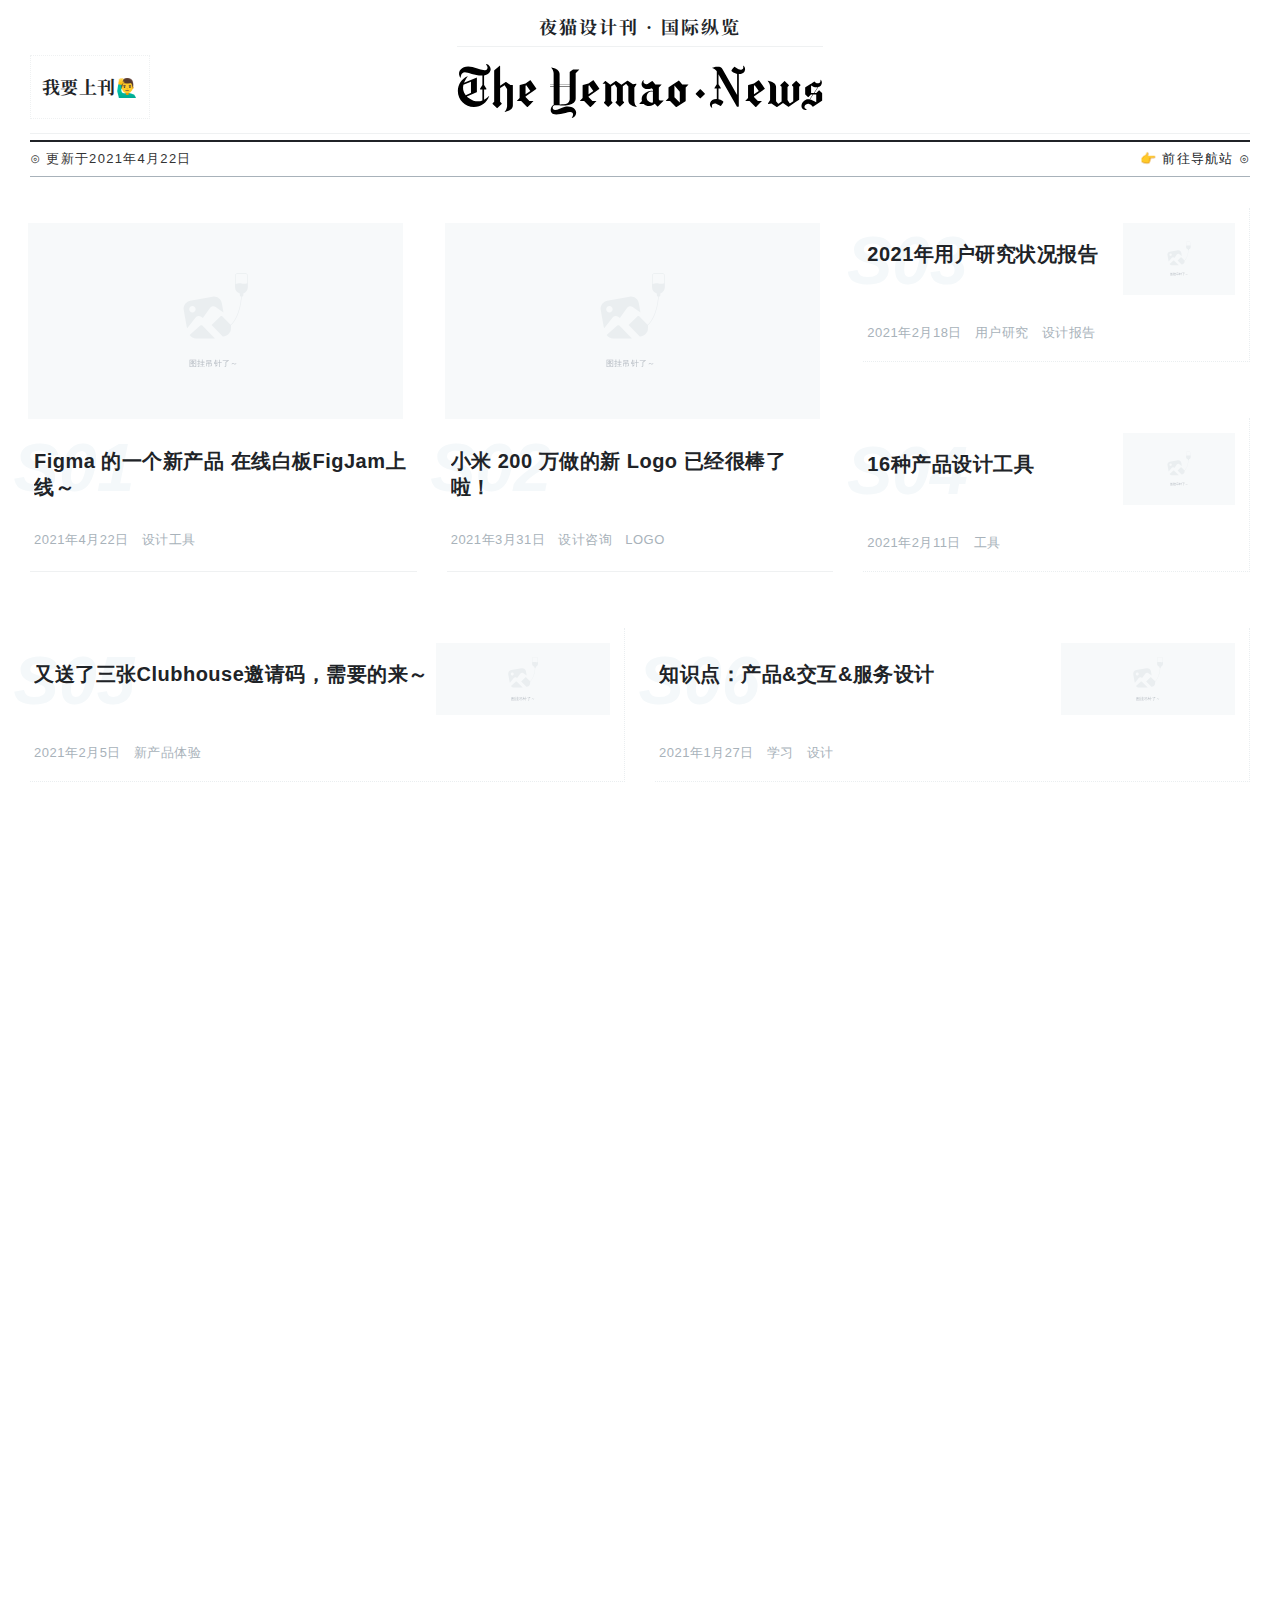
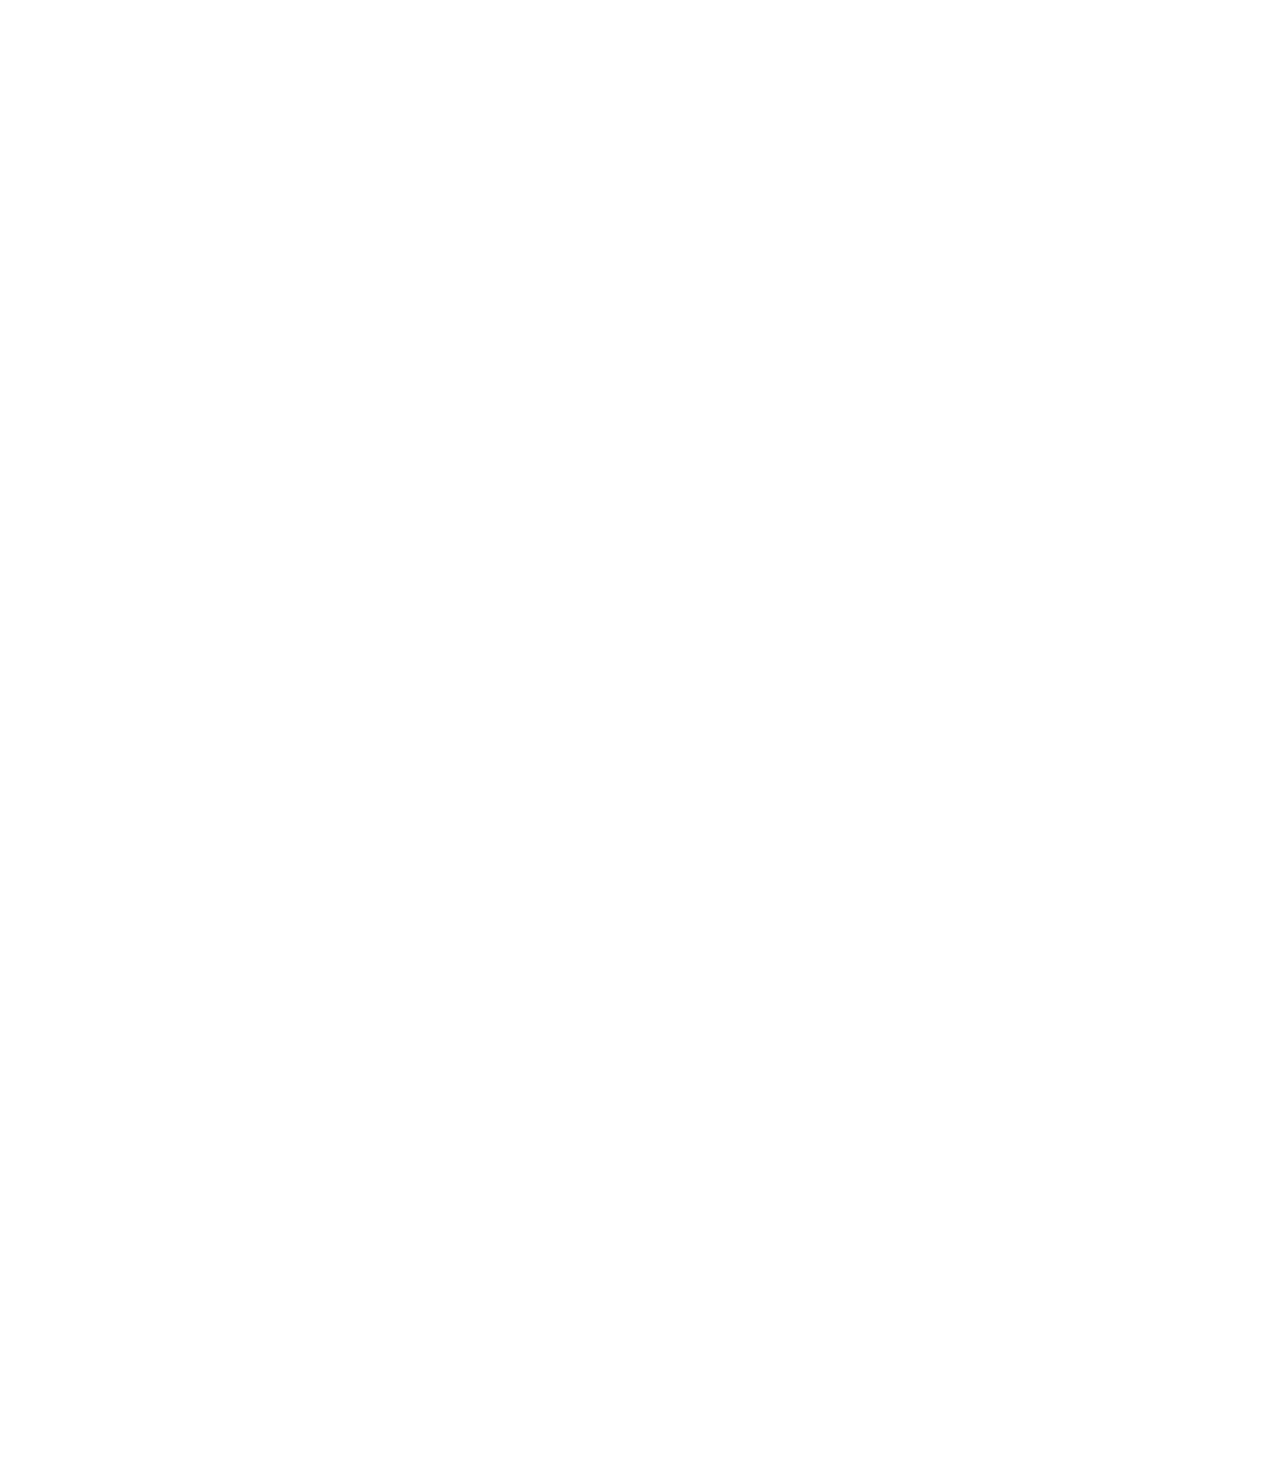
==== commit e2647e9f: "422" ====
--- a/index.html
+++ b/index.html
@@ -53,17 +53,35 @@
 
                 <div class="col-md-4 col-sm-6">
                     <div class="blog-post-thumbshone enbot">
+                        <a href="https://www.figma.com/figjam/" target="black">
+                            <img src="https://cdn.sanity.io/images/599r6htc/production/9e6071e25ba2ab8b36031aa4a68e82f6333209e2-2280x1296.png?w=1140&q=75&fit=max&auto=format&dpr=2" class="newsimg" onerror="this.src='images/default/newsimgload.svg';this.onerror='null'">
+                        </a>
+                        <div class="blog-one-formatt">
+                        <span>S01</span>
+                        </div>
+                        <div class="news-one-title">
+                            <h5 class="book_serif"><a href="https://www.figma.com/figjam/" target="black">Figma 的一个新产品 在线白板FigJam上线～</a></h5>
+                        </div>
+                        <div class="topshlabel">
+                        <p class="p_left">2021年4月22日</p>
+                        <p class="p_left">设计工具</p>
+                        </div>
+                    </div>
+                </div>
+
+                <div class="col-md-4 col-sm-6">
+                    <div class="blog-post-thumbshone enbot">
                         <a href="https://www.ifanr.com/1408808" target="black">
                             <img src="https://s3.ifanr.com/wp-content/uploads/2021/03/2-13.png!720" class="newsimg" onerror="this.src='images/default/newsimgload.svg';this.onerror='null'">
                         </a>
                         <div class="blog-one-formatt">
-                        <span>S01</span>
+                        <span>S02</span>
                         </div>
                         <div class="news-one-title">
                             <h5 class="book_serif"><a href="https://www.ifanr.com/1408808" target="black">小米 200 万做的新 Logo 已经很棒了啦！</a></h5>
                         </div>
                         <div class="topshlabel">
-                        <p class="p_left">3月31日</p>
+                        <p class="p_left">2021年3月31日</p>
                         <p class="p_left">设计咨询</p>
                         <p class="p_left">LOGO</p>
                         </div>
@@ -71,18 +89,18 @@
                 </div>
 
                 <div class="col-md-4 col-sm-6">
-                    <div class="blog-post-thumbshone enbot">
+                    <div class="blog-post-thumbsh enbot">
                         <a href="https://www.userinterviews.com/blog/state-of-user-research-2021-report" target="black">
                             <img src="https://assets-global.website-files.com/59b1667dd2e65000019d07be/602434b0454b3318e0802d34_HeroSOUR21.png" class="newsimg" onerror="this.src='images/default/newsimgload.svg';this.onerror='null'">
                         </a>
                         <div class="blog-one-formatt">
-                        <span>S01</span>
+                        <span>S03</span>
                         </div>
                         <div class="news-one-title">
                             <h5 class="book_serif"><a href="https://www.userinterviews.com/blog/state-of-user-research-2021-report" target="black">2021年用户研究状况报告</a></h5>
                         </div>
                         <div class="topshlabel">
-                        <p class="p_left">2月18日</p>
+                        <p class="p_left">2021年2月18日</p>
                         <p class="p_left">用户研究</p>
                         <p class="p_left">设计报告</p>
                         </div>
@@ -95,31 +113,31 @@
                             <img src="https://userguiding.com/wp-content/uploads/2021/02/product-design-tools.jpg" class="newsimg" onerror="this.src='images/default/newsimgload.svg';this.onerror='null'">
                         </a>
                         <div class="blog-one-formatt">
-                        <span>S02</span>
+                        <span>S04</span>
                         </div>
                         <div class="news-one-title">
                             <h5 class="book_serif"><a href="https://userguiding.com/blog/product-design-tools/" target="black">16种产品设计工具</a></h5>
                         </div>
                         <div class="topshlabel">
-                        <p class="p_left">2月11日</p>
+                        <p class="p_left">2021年2月11日</p>
                         <p class="p_left">工具</p>
                         </div>
                     </div>
                 </div>
 
-                <div class="col-md-4 col-sm-6">
+                <div class="col-md-6 col-sm-6">
                     <div class="blog-post-thumbsh enbot">
                         <a href="https://www.owlling.com/befriend" target="black">
                             <img src="https://gimg2.baidu.com/image_search/src=http%3A%2F%2Fx0.ifengimg.com%2Fres%2F2021%2FEDDFD4D2AF6269ED67C5CEB16BB23B5EA89006CC_size55_w1200_h675.jpeg&refer=http%3A%2F%2Fx0.ifengimg.com&app=2002&size=f9999,10000&q=a80&n=0&g=0n&fmt=jpeg?sec=1615113619&t=78bc9aa4c522615f14c5f53a34837716" class="newsimg" onerror="this.src='images/default/newsimgload.svg';this.onerror='null'">
                         </a>
                         <div class="blog-one-formatt">
-                        <span>S03</span>
+                        <span>S05</span>
                         </div>
                         <div class="news-one-title">
                             <h5 class="book_serif"><a href="https://www.owlling.com/befriend" target="black">又送了三张Clubhouse邀请码，需要的来～</a></h5>
                         </div>
                         <div class="topshlabel">
-                        <p class="p_left">2月5日</p>
+                        <p class="p_left">2021年2月5日</p>
                         <p class="p_left">新产品体验</p>
                         </div>
                     </div>
@@ -131,13 +149,13 @@
                             <img src="http://pic.cnwebe.com/wp-content/uploads/2020/11/20201128DrN1QE.jpg" class="newsimg" onerror="this.src='images/default/newsimgload.svg';this.onerror='null'">
                         </a>
                         <div class="blog-one-formatt">
-                        <span>S04</span>
+                        <span>S06</span>
                         </div>
                         <div class="news-one-title">
                             <h5 class="book_serif"><a href="https://www.yuque.com/frost/ux" target="black">知识点：产品&交互&服务设计</a></h5>
                         </div>
                         <div class="topshlabel">
-                        <p class="p_left">1月27日</p>
+                        <p class="p_left">2021年1月27日</p>
                         <p class="p_left">学习</p>
                         <p class="p_left">设计</p>
                         </div>
@@ -150,13 +168,13 @@
                             <img src="https://images.squarespace-cdn.com/content/v1/59ebb4b3cd39c3e3ae4822d5/1572103977359-2UTLUBOAGNXLZD2WMR8B/[base64]/Snapshot+of+AIGA%27s+design+census+showing+a+wide+range+of+skills+within+design.png?format=1500w" class="newsimg" onerror="this.src='images/default/newsimgload.svg';this.onerror='null'">
                         </a>
                         <div class="blog-one-formatt">
-                        <span>S05</span>
+                        <span>S07</span>
                         </div>
                         <div class="news-one-title">
                             <h5 class="book_serif"><a href="https://trends.uxdesign.cc" target="black">2016-2021用户体验设计趋势和知识点</a></h5>
                         </div>
                         <div class="topshlabel">
-                        <p class="p_left">1月23日</p>
+                        <p class="p_left">2021年1月23日</p>
                         <p class="p_left">用户体验</p>
                         <p class="p_left">设计趋势</p>
                         </div>
@@ -169,13 +187,13 @@
                             <img src="https://lh3.googleusercontent.com/ak2PJwutWxrvG5kAwGYfGy83hr4BEQ1dtg6sXBye-cTlsMaSAZdm0AqgVONeIY7ikouzbBKOA0KRwoQXYaZxkRY0I8uiCrDc9i8W=w1260-e365-rw-lo-l100" class="newsimg" onerror="this.src='images/default/newsimgload.svg';this.onerror='null'">
                         </a>
                         <div class="blog-one-formatt">
-                        <span>S06</span>
+                        <span>S08</span>
                         </div>
                         <div class="news-one-title">
                             <h5 class="book_serif"><a href="https://atozofai.withgoogle.com/" target="black">酷站分享：用动态插画的形式理解人工智能</a></h5>
                         </div>
                         <div class="topshlabel">
-                        <p class="p_left">1月18日</p>
+                        <p class="p_left">2021年1月18日</p>
                         <p class="p_left">酷站分享</p>
                         <p class="p_left">AI</p>
                         <p class="p_left">插画</p>
@@ -189,13 +207,13 @@
                             <img src="images/news/because.jpg" class="newsimg" onerror="this.src='images/default/newsimgload.svg';this.onerror='null'">
                         </a>
                         <div class="blog-one-formatt">
-                        <span>S07</span>
+                        <span>S09</span>
                         </div>
                         <div class="news-one-title">
                             <h5 class="book_serif"><a href="http://because-recollection.com/" target="black">“音乐回忆” 互动体验酷站分享～</a></h5>
                         </div>
                         <div class="topshlabel">
-                        <p class="p_left">1月12日</p>
+                        <p class="p_left">2021年1月12日</p>
                         <p class="p_left">酷站分享</p>
                         </div>
                     </div>
@@ -207,32 +225,14 @@
                             <img src="images/news/mastergo.jpg" class="newsimg" onerror="this.src='images/default/newsimgload.svg';this.onerror='null'">
                         </a>
                         <div class="blog-one-formatt">
-                        <span>S08</span>
+                        <span>S10</span>
                         </div>
                         <div class="news-one-title">
                             <h5 class="book_serif"><a href="https://mastergo.com/" target="black">蓝湖出品Master（国产Figma）发布了，正在小范围内测中...</a></h5>
                         </div>
                         <div class="topshlabel">
-                        <p class="p_left">1月7日</p>
+                        <p class="p_left">2021年1月7日</p>
                         <p class="p_left">设计工具</p>
-                        </div>
-                    </div>
-                </div>
-
-                <div class="col-md-6 col-sm-6">
-                    <div class="blog-post-thumbsh enbot">
-                        <a href="http://zoomquilt2.com/" target="black">
-                            <img src="images/news/zoomquilt2.jpg" class="newsimg" onerror="this.src='images/default/newsimgload.svg';this.onerror='null'">
-                        </a>
-                        <div class="blog-one-formatt">
-                        <span>S09</span>
-                        </div>
-                        <div class="news-one-title">
-                            <h5 class="book_serif"><a href="http://zoomquilt2.com/" target="black">ZOOMQUILT 2 一幅无限放大的画</a></h5>
-                        </div>
-                        <div class="topshlabel">
-                        <p class="p_left">12月31日</p>
-                        <p class="p_left">酷站分享</p>
                         </div>
                     </div>
                 </div>
@@ -245,6 +245,24 @@
 
                 <div class="col-md-4 col-sm-6">
                     <div class="blog-post-thumbsh enbot">
+                        <a href="http://zoomquilt2.com/" target="black">
+                            <img src="images/news/zoomquilt2.jpg" class="newsimg" onerror="this.src='images/default/newsimgload.svg';this.onerror='null'">
+                        </a>
+                        <div class="blog-one-formatt">
+                        <span>Ns</span>
+                        </div>
+                        <div class="news-one-title">
+                            <h5 class="book_serif"><a href="http://zoomquilt2.com/" target="black">ZOOMQUILT 2 一幅无限放大的画</a></h5>
+                        </div>
+                        <div class="topshlabel">
+                        <p class="p_left">2020年12月31日</p>
+                        <p class="p_left">酷站分享</p>
+                        </div>
+                    </div>
+                </div>
+
+                <div class="col-md-4 col-sm-6">
+                    <div class="blog-post-thumbsh enbot">
                         <a href="https://10ideesrecuesenuxdesign.castoretpollux.com/en/" target="black">
                             <img src="images/news/ux10misunderstanding.jpg" class="newsimg" onerror="this.src='images/default/newsimgload.svg';this.onerror='null'">
                         </a>
@@ -255,7 +273,7 @@
                             <h5 class="book_serif"><a href="https://10ideesrecuesenuxdesign.castoretpollux.com/en/" target="black">关于UX设计的十个误解</a></h5>
                         </div>
                         <div class="topshlabel">
-                        <p class="p_left">12月21日</p>
+                        <p class="p_left">2020年12月21日</p>
                         <p class="p_left">设计</p>
                         <p class="p_left">理论</p>
                         </div>
@@ -274,7 +292,7 @@
                             <h5 class="book_serif"><a href="https://uxtools.co/survey-2020/#versioning" target="black">2020年设计工具调查报告</a></h5>
                         </div>
                         <div class="topshlabel">
-                        <p class="p_left">12月18日</p>
+                        <p class="p_left">2020年12月18日</p>
                         <p class="p_left">设计</p>
                         <p class="p_left">工具</p>
                         </div>
@@ -293,7 +311,7 @@
                             <h5 class="book_serif"><a href="https://github.com" target="black">今天来到GitHub，竟然可以换肤啦，暗黑模式更像编辑器～</a></h5>
                         </div>
                         <div class="topshlabel">
-                        <p class="p_left">12月17日</p>
+                        <p class="p_left">2020年12月17日</p>
                         <p class="p_left">GitHub</p>
                         <p class="p_left">工具</p>
                         </div>
@@ -312,7 +330,7 @@
                             <h5 class="book_serif"><a href="https://atdesign.com/" target="black">ANDREY TKACHENKO ‘s 车系列</a></h5>
                         </div>
                         <div class="topshlabel">
-                        <p class="p_left">12月9日</p>
+                        <p class="p_left">2020年12月9日</p>
                         <p class="p_left">设计</p>
                         <p class="p_left">插画</p>
                         </div>
@@ -331,7 +349,7 @@
                             <h5 class="book_serif"><a href="https://spline.design/" target="black">轻松创建3D元素工具，还在测试中</a></h5>
                         </div>
                         <div class="topshlabel">
-                        <p class="p_left">12月5日</p>
+                        <p class="p_left">2020年12月5日</p>
                         <p class="p_left">设计</p>
                         <p class="p_left">工具</p>
                         </div>
@@ -350,7 +368,7 @@
                             <h5 class="book_serif"><a href="https://nodes.io/" target="black">可视化编程 NODES 来了！</a></h5>
                         </div>
                         <div class="topshlabel">
-                        <p class="p_left">11月26日</p>
+                        <p class="p_left">2020年11月26日</p>
                         <p class="p_left">编程</p>
                         <p class="p_left">工具</p>
                         </div>
@@ -369,7 +387,7 @@
                             <h5 class="book_serif"><a href="https://fullstackopen.com/zh" target="black">深入浅出现代Web编程 全栈公开课 2020</a></h5>
                         </div>
                         <div class="topshlabel">
-                        <p class="p_left">11月23日</p>
+                        <p class="p_left">2020年11月23日</p>
                         <p class="p_left">公开课</p>
                         <p class="p_left">编程</p>
                         </div>
@@ -388,7 +406,7 @@
                             <h5 class="book_serif"><a href="https://svgwave.in/" target="black">Generate SVG Waves 🌊 一款可生成svg波纹的在线工具</a></h5>
                         </div>
                         <div class="topshlabel">
-                        <p class="p_left">11月18日</p>
+                        <p class="p_left">2020年11月18日</p>
                         <p class="p_left">在线工具</p>
                         <p class="p_left">SVG</p>
                         </div>
@@ -407,7 +425,7 @@
                             <h5 class="book_serif"><a href="https://pixel-me.tokyo/en/" target="black">一款可上传图片生成像素风格头像的在线工具</a></h5>
                         </div>
                         <div class="topshlabel">
-                        <p class="p_left">11月13日</p>
+                        <p class="p_left">2020年11月13日</p>
                         <p class="p_left">在线工具</p>
                         <p class="p_left">像素风</p>
                         </div>
@@ -426,7 +444,7 @@
                             <h5 class="book_serif"><a href="https://github.blog/2020-10-11-top-ten-games-from-the-js13k-2020-competition/" target="black">JS13K 2020竞赛中前10名的游戏</a></h5>
                         </div>
                         <div class="topshlabel">
-                        <p class="p_left">11月6日</p>
+                        <p class="p_left">2020年11月6日</p>
                         <p class="p_left">游戏</p>
                         <p class="p_left">JS</p>
                         </div>
@@ -445,7 +463,7 @@
                             <h5 class="book_serif"><a href="https://www.allhistory.com/painting/detail?paintingType=all&paintingId=5b7e5795d76fe20a16778397&pageNum=1&theme=%E5%B9%BF%E5%91%8A" target="black">滚石乐队火柴盒</a></h5>
                         </div>
                         <div class="topshlabel">
-                        <p class="p_left">11月2日</p>
+                        <p class="p_left">2020年11月2日</p>
                         <p class="p_left">全历史画作</p>
                         </div>
                     </div>
@@ -463,7 +481,7 @@
                             <h5 class="book_serif"><a href="https://emojia.glitch.me/" target="black">网页里的电脑博物馆-Dnbwg</a></h5>
                         </div>
                         <div class="topshlabel">
-                        <p class="p_left">10月29日</p>
+                        <p class="p_left">2020年10月29日</p>
                         <p class="p_left">电脑博物馆</p>
                         </div>
                     </div>
@@ -478,7 +496,7 @@
                             <h5 class="book_serif"><a href="https://emojia.glitch.me/" target="black">Emoji表情大乱斗-EMOJIA 🔫</a></h5>
                         </div>
                         <div class="topshlabel">
-                        <p class="p_left">10月26日</p>
+                        <p class="p_left">2020年10月26日</p>
                         <p class="p_left">趣站推荐</p>
                         </div>
                     </div>
@@ -496,7 +514,7 @@
                             <h5 class="book_serif"><a href="http://shan-shui-inf.lingdong.works/" target="black">AI随机生成国风山水画</a></h5>
                         </div>
                         <div class="topshlabel">
-                        <p class="p_left">10月23日</p>
+                        <p class="p_left">2020年10月23日</p>
                         <p class="p_left">趣站推荐</p>
                         </div>
                     </div>
@@ -514,7 +532,7 @@
                             <h5 class="book_serif"><a href="https://www.smartisan.com/r2/" target="black">锤子发布手机坚果R2和TNT GO</a></h5>
                         </div>
                         <div class="topshlabel">
-                        <p class="p_left">10月21日</p>
+                        <p class="p_left">2020年10月21日</p>
                         <p class="p_left">锤子手机</p>
                         <p class="p_left">坚果</p>
                         </div>
@@ -533,7 +551,7 @@
                             <h5 class="book_serif"><a href="http://www.woshipm.com/pd/4216746.html" target="black">关于iOS14 widgets的尝新与思考</a></h5>
                         </div>
                         <div class="topshlabel">
-                        <p class="p_left">10月19日</p>
+                        <p class="p_left">2020年10月19日</p>
                         <p class="p_left">iOS</p>
                         </div>
                     </div>
@@ -551,28 +569,9 @@
                             <h5 class="book_serif"><a href="http://www.woshipm.com/pd/4214625.html" target="black">来了！2021年图形设计的8个趋势</a></h5>
                         </div>
                         <div class="topshlabel">
-                        <p class="p_left">10月19日</p>
+                        <p class="p_left">2020年10月19日</p>
                         <p class="p_left">设计趋势</p>
                         <p class="p_left">图形</p>
-                        </div>
-                    </div>
-                </div>
-
-                <div class="col-md-4 col-sm-6">
-                    <div class="blog-post-thumbsh enbot">
-                        <a href="http://www.geekpark.net/news/267569" target="black">
-                            <img src="https://imgslim.geekpark.net/uploads/image/file/e2/01/e201cead0cacf4c7660fd96584d1e558.jpg" class="newsimg" onerror="this.src='images/default/newsimgload.svg';this.onerror='null'">
-                        </a>
-                        <div class="blog-post-formatt">
-                        <span>Ns</span>
-                        </div>
-                        <div class="news-post-title">
-                            <h5 class="book_serif"><a href="http://www.geekpark.net/news/267569" target="black">十三没有「12 香」、老年「新韭菜」和「独臂」的华为｜极客一周</a></h5>
-                        </div>
-                        <div class="topshlabel">
-                        <p class="p_left">10月18日</p>
-                        <p class="p_left">iPhone 12</p>
-                        <p class="p_left">新闻</p>
                         </div>
                     </div>
                 </div>
